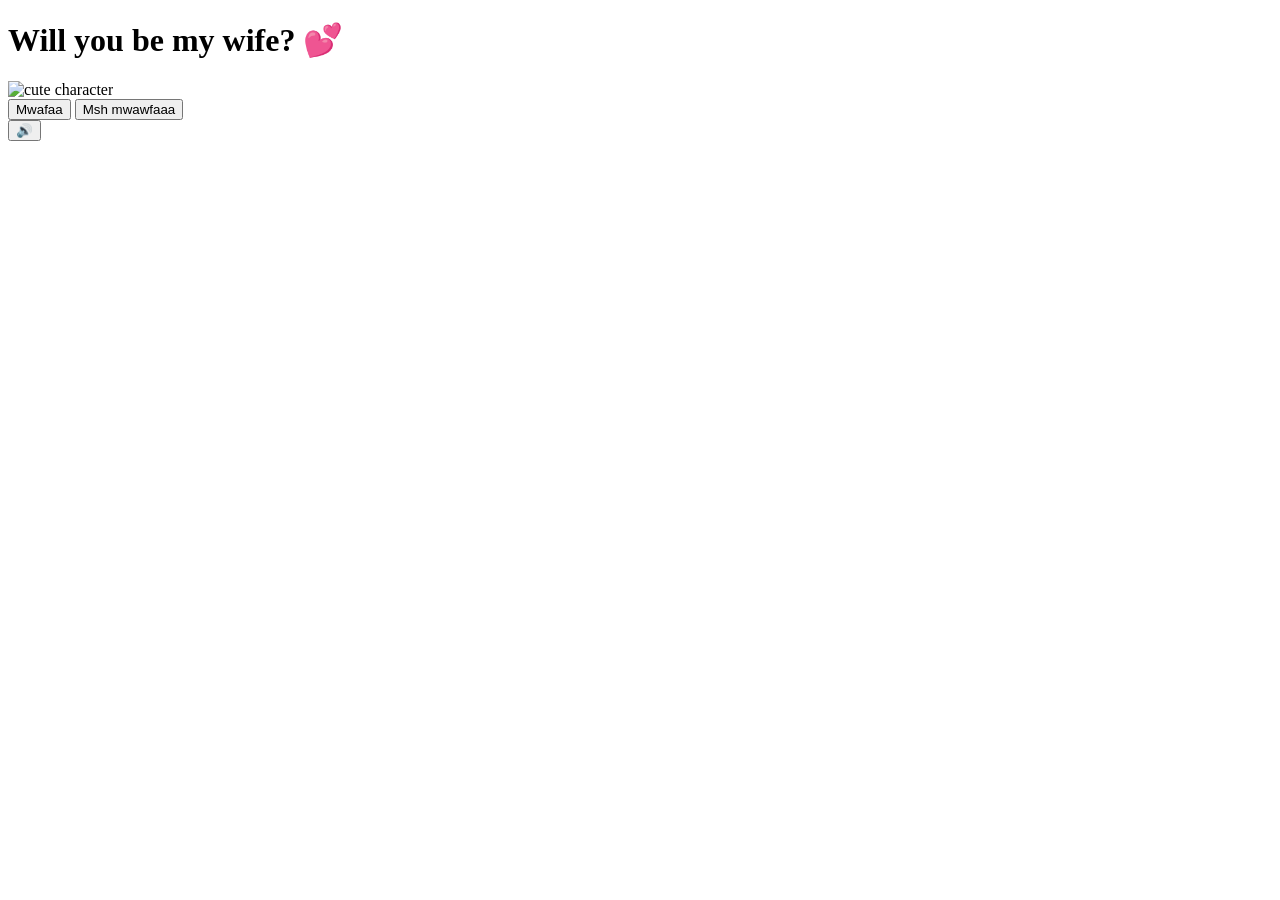
==== index.html @ 80fd960c "Update button text in index.html" ====
<!DOCTYPE html>
<html lang="en">
<head>
    <meta charset="UTF-8">
    <meta name="viewport" content="width=device-width, initial-scale=1.0">
    <title>Will you be my wife? 💕</title>
    <link rel="preconnect" href="https://fonts.googleapis.com">
    <link href="https://fonts.googleapis.com/css2?family=Nunito:wght@400;700;800;900&display=swap" rel="stylesheet">
    <link rel="stylesheet" href="style.css">
</head>
<body>
    <div class="hearts-bg"></div>

    <div class="container">
        <h1>Will you be my wife? 💕</h1>

        <div class="gif-container">
            <img id="cat-gif" src="https://media.tenor.com/EBV7OT7ACfwAAAAj/u-u-qua-qua-u-quaa.gif" alt="cute character">
        </div>

        <div class="buttons">
            <button id="yes-btn" onclick="handleYesClick()">Mwafaa</button>
            <button id="no-btn" onclick="handleNoClick()">Msh mwawfaaa</button>
        </div>
        <div id="tease-toast"></div>
    </div>

    <audio id="bg-music" loop autoplay muted>
        <source src="music/beabadoobee - Glue Song (Lyrics).mp3" type="audio/mpeg">
    </audio>

    <button id="music-toggle" onclick="toggleMusic()" title="Toggle music">🔊</button>

    <script src="script.js"></script>
</body>
</html>
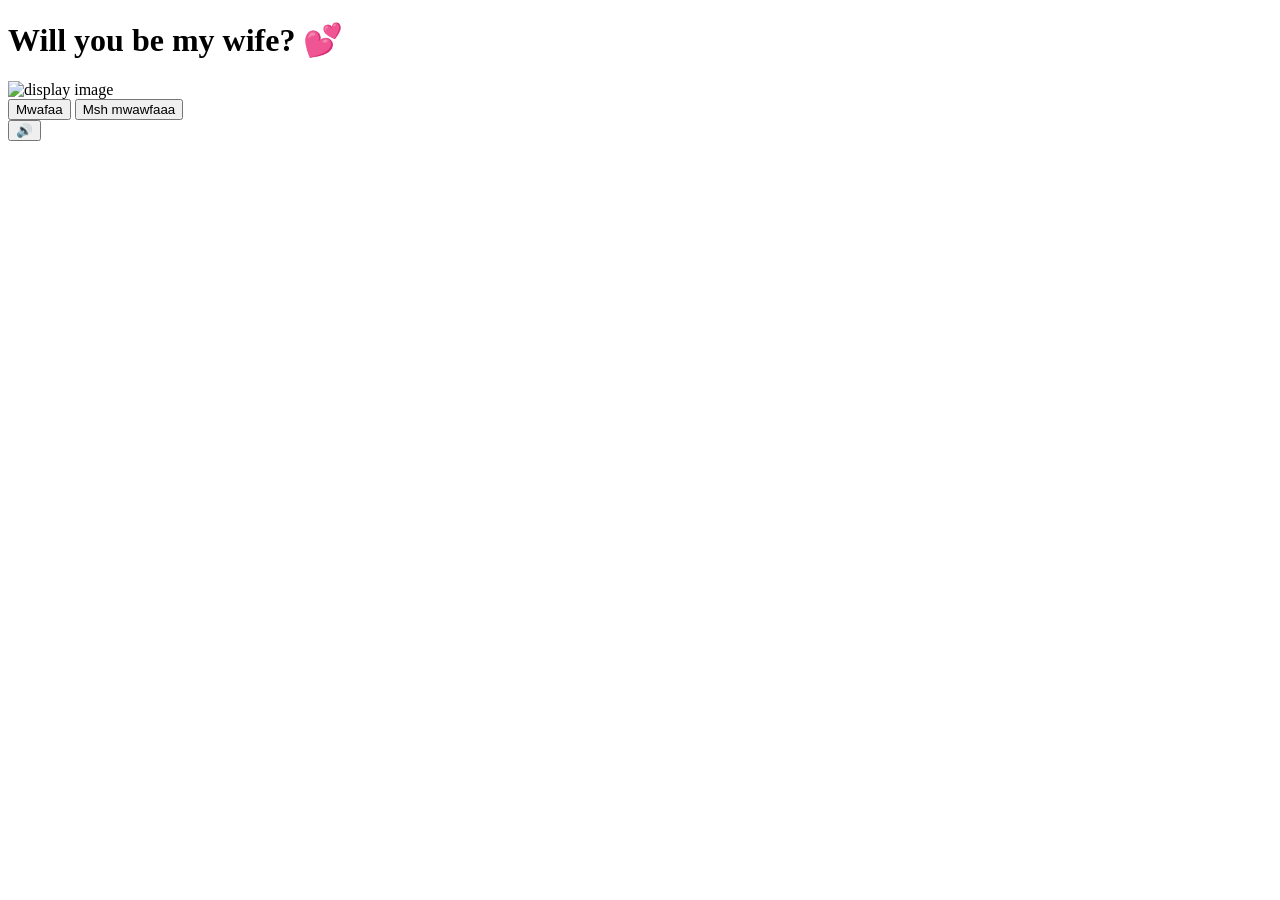
==== commit 966629d5: "Remove animated character GIFs, keep hearts and emoji" ====
--- a/index.html
+++ b/index.html
@@ -14,8 +14,8 @@
     <div class="container">
         <h1>Will you be my wife? 💕</h1>
 
-        <div class="gif-container">
-            <img id="cat-gif" src="https://media.tenor.com/EBV7OT7ACfwAAAAj/u-u-qua-qua-u-quaa.gif" alt="cute character">
+        <div class="image-container">
+            <img id="main-image" src="https://via.placeholder.com/200x200?text=Image" alt="display image">
         </div>
 
         <div class="buttons">
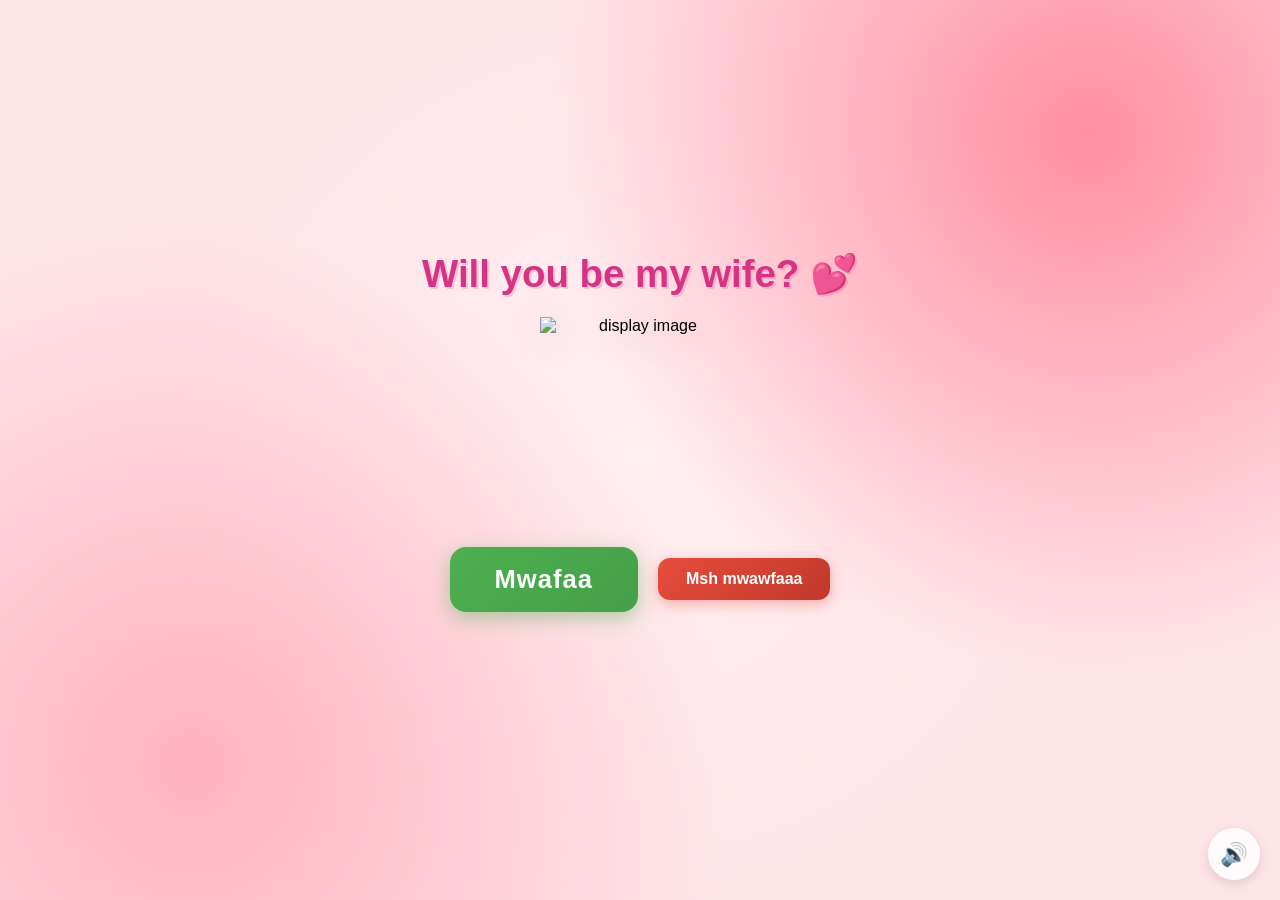
==== commit 8e1fb4d4: "Replace animated character GIF with placeholder image" ====
--- a/index.html
+++ b/index.html
@@ -3,7 +3,7 @@
 <head>
     <meta charset="UTF-8">
     <meta name="viewport" content="width=device-width, initial-scale=1.0">
-    <title>Will you be my wife? 💕</title>
+    <title>KEIKAAAAA</title>
     <link rel="preconnect" href="https://fonts.googleapis.com">
     <link href="https://fonts.googleapis.com/css2?family=Nunito:wght@400;700;800;900&display=swap" rel="stylesheet">
     <link rel="stylesheet" href="style.css">
@@ -25,10 +25,6 @@
         <div id="tease-toast"></div>
     </div>
 
-    <audio id="bg-music" loop autoplay muted>
-        <source src="music/beabadoobee - Glue Song (Lyrics).mp3" type="audio/mpeg">
-    </audio>
-
     <button id="music-toggle" onclick="toggleMusic()" title="Toggle music">🔊</button>
 
     <script src="script.js"></script>
--- a/style.css
+++ b/style.css
@@ -0,0 +1,206 @@
+* {
+    margin: 0;
+    padding: 0;
+    box-sizing: border-box;
+}
+
+body {
+    background-color: #FFE4E8;
+    font-family: 'Nunito', sans-serif;
+    min-height: 100vh;
+    display: flex;
+    justify-content: center;
+    align-items: center;
+    overflow: hidden;
+    background-image:
+        radial-gradient(circle at 15% 85%, #ffb3c1 0%, transparent 40%),
+        radial-gradient(circle at 85% 15%, #ff8fa3 0%, transparent 40%),
+        radial-gradient(circle at 50% 50%, #fff0f3 0%, transparent 60%);
+}
+
+/* Floating hearts background */
+.hearts-bg {
+    position: fixed;
+    top: 0; left: 0; right: 0; bottom: 0;
+    pointer-events: none;
+    z-index: 0;
+    overflow: hidden;
+}
+
+.hearts-bg::before,
+.hearts-bg::after {
+    content: '💕 💗 💖 💝 💓';
+    position: absolute;
+    font-size: 1.5rem;
+    opacity: 0.15;
+    animation: floatHearts 12s linear infinite;
+    white-space: nowrap;
+    top: 100%;
+    left: 10%;
+}
+
+.hearts-bg::after {
+    animation-delay: 6s;
+    left: 60%;
+    content: '💗 💕 💓 💖 💝';
+}
+
+@keyframes floatHearts {
+    from { transform: translateY(0); opacity: 0.15; }
+    to { transform: translateY(-110vh); opacity: 0; }
+}
+
+.container {
+    position: relative;
+    z-index: 1;
+    text-align: center;
+    padding: 40px 20px;
+}
+
+h1 {
+    font-size: 2.4rem;
+    color: #d63384;
+    font-weight: 900;
+    margin-bottom: 20px;
+    text-shadow: 2px 2px 0px rgba(214, 51, 132, 0.2);
+    animation: wiggle 2s ease-in-out infinite;
+}
+
+@keyframes wiggle {
+    0%, 100% { transform: rotate(-1deg); }
+    50% { transform: rotate(1deg); }
+}
+
+.image-container {
+    margin: 20px auto;
+    display: flex;
+    justify-content: center;
+}
+
+#main-image {
+    width: 200px;
+    height: 200px;
+    object-fit: contain;
+    filter: drop-shadow(0 8px 16px rgba(0,0,0,0.15));
+    transition: opacity 0.3s ease;
+}
+
+.buttons {
+    display: flex;
+    gap: 20px;
+    justify-content: center;
+    align-items: center;
+    margin-top: 30px;
+    flex-wrap: wrap;
+}
+
+#yes-btn {
+    background: linear-gradient(135deg, #4CAF50, #45a049);
+    color: white;
+    border: none;
+    border-radius: 16px;
+    font-size: 1.6rem;
+    font-weight: 900;
+    font-family: 'Nunito', sans-serif;
+    padding: 18px 45px;
+    cursor: pointer;
+    transition: transform 0.15s, box-shadow 0.15s;
+    box-shadow: 0 6px 20px rgba(76, 175, 80, 0.45);
+    letter-spacing: 1px;
+}
+
+#yes-btn:hover {
+    transform: scale(1.06) translateY(-2px);
+    box-shadow: 0 10px 28px rgba(76, 175, 80, 0.55);
+}
+
+#yes-btn:active {
+    transform: scale(0.98);
+}
+
+#no-btn {
+    background: linear-gradient(135deg, #e74c3c, #c0392b);
+    color: white;
+    border: none;
+    border-radius: 12px;
+    font-size: 1rem;
+    font-weight: 700;
+    font-family: 'Nunito', sans-serif;
+    padding: 12px 28px;
+    cursor: pointer;
+    transition: background 0.2s, left 0.25s ease, top 0.25s ease;
+    box-shadow: 0 4px 14px rgba(231, 76, 60, 0.4);
+}
+
+#no-btn:hover {
+    background: linear-gradient(135deg, #c0392b, #a93226);
+}
+
+
+#tease-toast {
+    margin-top: 14px;
+    font-size: 1rem;
+    color: #d63384;
+    font-weight: 700;
+    font-style: italic;
+    opacity: 0;
+    transform: translateY(6px);
+    transition: opacity 0.3s ease, transform 0.3s ease;
+    min-height: 1.5rem;
+}
+
+#tease-toast.show {
+    opacity: 1;
+    transform: translateY(0);
+}
+
+/* Music toggle button */
+#music-toggle {
+    position: fixed;
+    bottom: 20px;
+    right: 20px;
+    background: rgba(255, 255, 255, 0.85);
+    border: none;
+    border-radius: 50%;
+    width: 52px;
+    height: 52px;
+    font-size: 1.4rem;
+    cursor: pointer;
+    backdrop-filter: blur(10px);
+    box-shadow: 0 4px 12px rgba(0, 0, 0, 0.12);
+    transition: transform 0.2s;
+    z-index: 100;
+}
+
+#music-toggle:hover {
+    transform: scale(1.1);
+}
+
+/* Yes page specific */
+.yes-container h1.yes-title {
+    font-size: 2.8rem;
+    animation: bounceTitle 0.6s ease infinite alternate;
+}
+
+@keyframes bounceTitle {
+    from { transform: translateY(0) rotate(-1deg); }
+    to { transform: translateY(-12px) rotate(1deg); }
+}
+
+.yes-message {
+    font-size: 1.4rem;
+    color: #e91e8c;
+    font-weight: 700;
+    margin-top: 24px;
+    animation: fadeIn 1s ease 0.5s both;
+}
+
+@keyframes fadeIn {
+    from { opacity: 0; transform: translateY(10px); }
+    to { opacity: 1; transform: translateY(0); }
+}
+
+.yes-container #main-image {
+    width: 260px;
+    height: 260px;
+}
